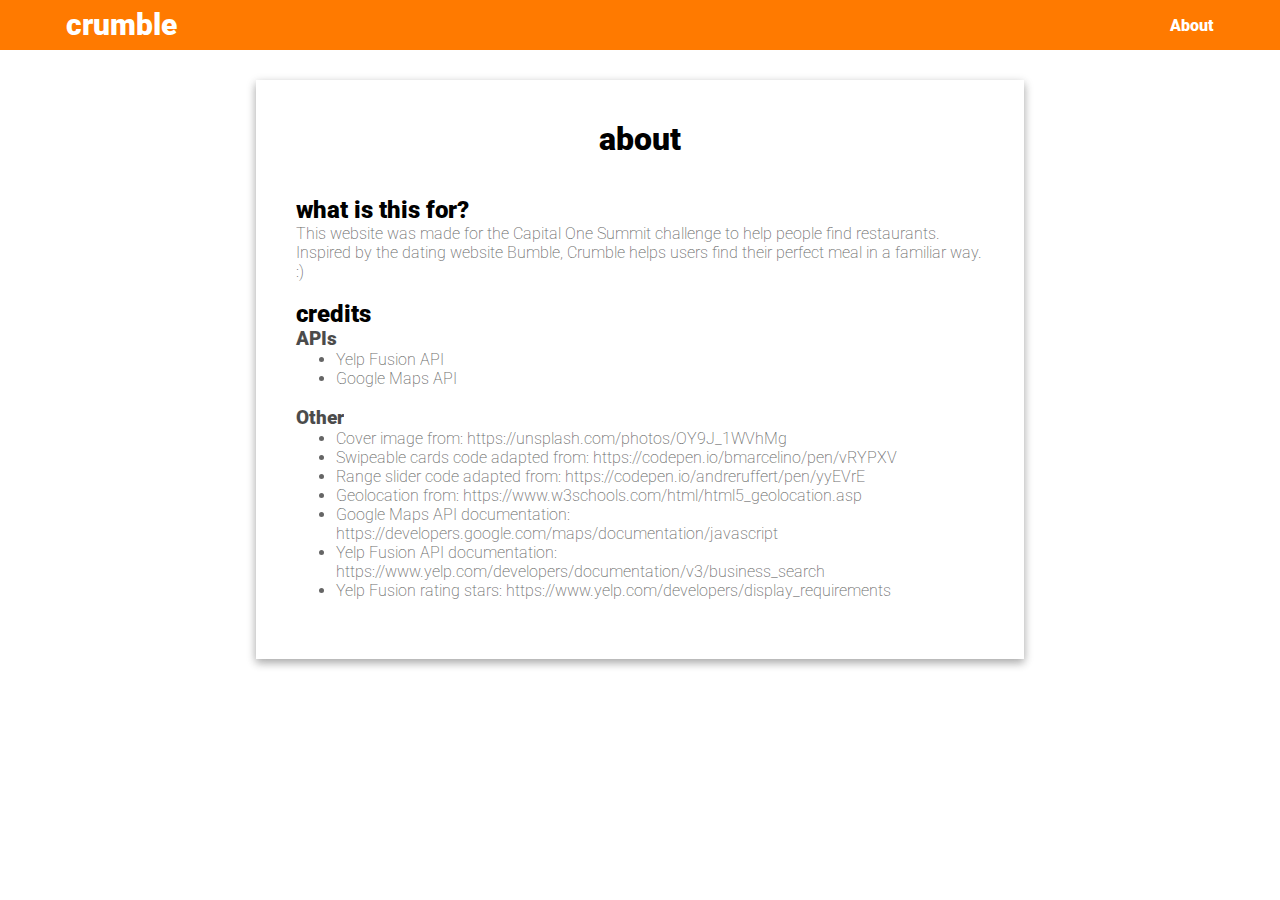
==== about.html @ bc665a79 "Added about page and did some clean up" ====
<!DOCTYPE html>
<html lang="en">
  <head>
    <title>Crumble - About</title>
    <meta charset="UTF-8">
    <meta name="viewport" content="width=device-width, initial-scale=1">
    <link href="https://fonts.googleapis.com/css?family=Roboto:200,900&display=swap" rel="stylesheet">
    <link rel="stylesheet" type="text/css" href="styles/style.css">
  </head>

  <body>
    <header>
      <ul id="nav">
        <li class="nav-item" id="main-label"><a href="index.html">crumble</a></li>
        <li class="nav-item" id="about-label"><a href="about.html">About</a></li>
      </ul>
    </header>
    <main>
      <div class="middle display-block standard-block text-center">
        <div class="info-block" display="inline-block">
          <h1>about</h1> 
          <br><br>
          <div class="text-left">
            <h2>what is this for?</h2>
            <p class="about-text">This website was made for the Capital One Summit challenge to help people find restaurants. Inspired by the dating website Bumble, Crumble helps users find their perfect meal in a familiar way. :)
            </p>
            <br>
            <h2>credits</h2>
              <h3 class="about-subtitle">APIs</h3>
              <ul class="about-text">
                <li>Yelp Fusion API</li>
                <li>Google Maps API</li>
              </ul>

              <br>

              <h3 class="about-subtitle">Other</h3>
              <ul class="about-text">
                <li>Cover image from: https://unsplash.com/photos/OY9J_1WVhMg</li>
                <li>Swipeable cards code adapted from: https://codepen.io/bmarcelino/pen/vRYPXV</li>
                <li>Range slider code adapted from: https://codepen.io/andreruffert/pen/yyEVrE</li>
                <li>Geolocation from: https://www.w3schools.com/html/html5_geolocation.asp</li>
                <li>Google Maps API documentation: https://developers.google.com/maps/documentation/javascript</li>
                <li>Yelp Fusion API documentation: https://www.yelp.com/developers/documentation/v3/business_search</li>
                <li>Yelp Fusion rating stars: https://www.yelp.com/developers/display_requirements</li>
              </ul>
            <br>            
          </div>
        </div>
      </div>
    </main>
  </body>
</html>
---- styles/style.css ----
h1, h2, h3 {
	font-family: 'Roboto', serif;
	font-weight: 900;
    margin: 0;
}

p {
    font-weight: 400;
}

.middle {
 	margin: 0 auto;
}

.shift-down {
    transform: translate(0%, 5%);
}

.text-left {
	text-align: left;
}

.text-center {
	text-align: center;
}

.display-block {
    font-family: 'Roboto', serif;
	border: none;
	display: block;
}

.display-inline {
	display: inline;
    margin: 0;
}

.inline-block {
    display: inline-block;
}

.standard-block {
	width: 60%;
}

.standard-button {
    background-color: #F95A00; /* Light orange */
    font-weight: 200;
    border: none;
    color: white;
    padding: 10px 50px;
    text-align: center;
    text-decoration: none;
    display: inline-block;
    font-size: 20px;
    box-shadow: 0 4px 8px 0 rgba(0,0,0,0.2), 0 3px 10px 0 rgba(0,0,0,0.19);
    transition: 0.3s;
    border-radius: 50px;
}

.standard-button:hover {
    cursor: pointer;
    box-shadow: 0 12px 20px 0 rgba(0,0,0,0.2), 0 8px 22px 0 rgba(0,0,0,0.19);
}

/********************************** Navigation CSS **********************************/
* {
  margin: 0;
}

#nav {
    list-style-type: none;
    margin: 0;
    padding: 0;
    overflow: hidden;
    background-color: #FF7A00; /* Orange */
    line-height: 1;

}

.nav-item a {
    font-family: 'Roboto';
    font-weight: 900;
    display: block;
    color: white;
    text-align: center;
    padding: 10px 16px;
    text-decoration: none !important;

}

.nav-item a:hover {
    color: white;
    text-decoration: none !important;
    opacity: 40%;
}

#main-label {
    margin-left: 50px;
    font-size: 30px;
    float: left;
}

#about-label {
    margin-right: 50px;
    float: right;
    padding-top: 8px;
    font-size: 16px !important;

}

/********************************** Main page CSS **********************************/

#main-layout {
    margin: 0 auto;
    transform: translate(0%, 15%);
}

#start-button {
    position: relative;
    top: 20px;
}

#main-title {
	font-size: 70pt;
	color: #FF7A00; /* Orange */
}

#main-subtitle {
    font-size: 15pt;
	opacity: 60%;
    position: relative;
    top: -8px;
}

#cover-pic {
	width: 300px;
 	border-radius: 50%;
}

/******************************* Preferences page CSS *******************************/


.info-block {
    overflow: auto;
  	box-shadow: 0 4px 8px 0 rgba(0,0,0,0.2), 0 3px 10px 0 rgba(0,0,0,0.19);
    padding: 40px;
  	margin-top: 30px;
  	margin-bottom: 30px;
    font-family: 'Roboto';
}

.info-title {
	margin-right: 30px;
}

.category-display {
    cursor: pointer;
    font-family: 'Roboto';
    font-weight: 400;
    background-color: grey;
    border: none;
    color: white;
    padding: 10px 50px;
    text-align: center;
    text-decoration: none;
    display: block;
    font-size: 15px;
    box-shadow: 0 4px 8px 0 rgba(0,0,0,0.2), 0 3px 10px 0 rgba(0,0,0,0.19);
    transition: 0.3s;
    border-radius: 50px;
    margin: 5px;
}

#categories-search {
    margin-top: 5px;
}

#prices-container {

    display: flex;
    width: 80%;
    float: right;
    justify-content: space-around;
}

input {
    cursor: pointer;
}

.price {
    cursor: pointer;
}

.selected-price {
	color: #FF7A00; /* Orange */
}

.unselected-price {
	color: black;
	opacity: 40%;
}

#categories-custom-input {
    cursor: text;
    margin-bottom: 10px;
}

#categories-container {
    margin-top: 5px;
    display: flex;
    flex-wrap: wrap;
    flex-shrink: 0;
    float: left;
    height: auto;
}

input[type="radio"] {
    display: none;
}

input.price-input[type="radio"]:checked ~ h3{
    color: #FF7A00;
    opacity: 100%;
}

input.category-input[type="radio"]:checked ~ div{
    background-color: #FF7A00;
    color: white;
    opacity: 100%;
}

#finish-prefs-button {
    float: right; 
    margin-bottom: 40px;
}


/******************************* Selection page CSS *******************************/
.img-display {
    float: left; 
    width: 50%; 
    height: 100%; 
    overflow: hidden;
    display: inline-block;
    border-radius: 10px 0 0 10px;
}

.review-count-display {
    margin: 10px;
    width: auto;
    height: auto;
    position: relative;
    font-weight: 400;
    font-size: 12px;
}

.text-display {
    width: 40%;
    float: left;
    display: inline-block;
    padding: 5% 0 0 5%;
    font-weight: 400;
    font-size: 16px;
}

/* elements on stacked cards */
.card-item { 
    background: #FFFFFF; 
    box-shadow: 0 4px 8px 0 rgba(0,0,0,0.2), 0 3px 10px 0 rgba(0,0,0,0.19);
}

.card-title {
    font-size: 40px;
    padding-bottom: 10px;
}

.vertical-pad {
    padding: 2% 0;
}

.bullet {
    padding: 0 5px;
}


/******************************* Finish page CSS *******************************/
.final-result-block {
    height: 250px;
    width:100%;
    box-shadow: 0 4px 8px 0 rgba(0,0,0,0.2), 0 3px 10px 0 rgba(0,0,0,0.19);
    border-radius: 20px;
    margin-top: 20px;
    margin-bottom: 20px;
}

.thumbnail {
    float: left;
    width: 40%;
    height: 100%;
    border-radius: 20px 0 0 20px;
}

.smaller-review-count-display {
    font-size: 10px;
    vertical-align: text-top;
    margin: 0 5%;
}

.smaller-text-display {
    font-size: 15px;
}

#map {
    width: 100%; 
    height: 400px;
    margin-top: 20px;
    margin-bottom: 20px;
}

/******************************* About page CSS *******************************/
.about-text {
    font-weight: 200;
    opacity: 60%;
}

.about-subtitle {
    opacity: 70%;
}
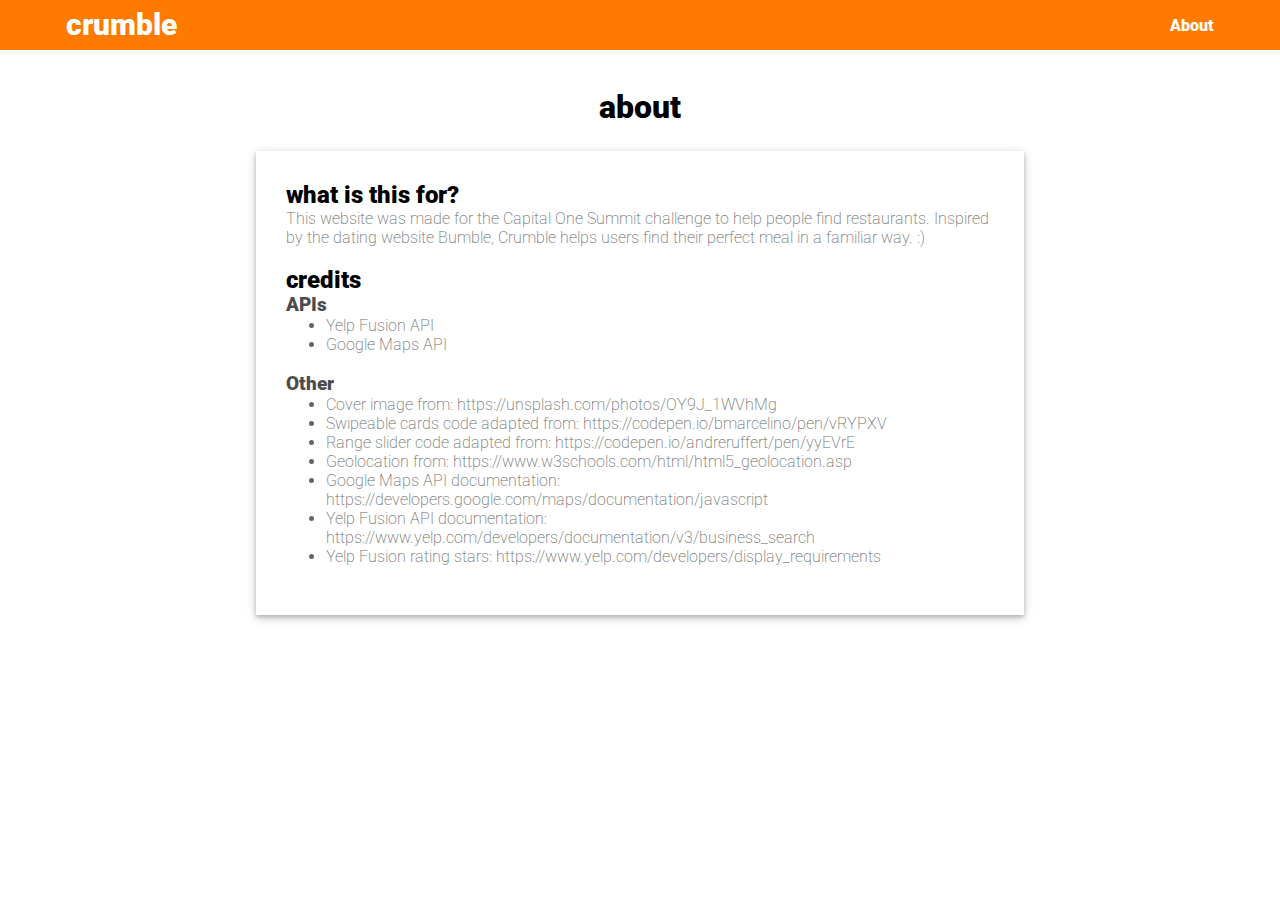
==== commit 296f54d1: "Made preferences page fit into 1 page" ====
--- a/about.html
+++ b/about.html
@@ -17,9 +17,9 @@
     </header>
     <main>
       <div class="middle display-block standard-block text-center">
+      <br><br>
+      <h1>about</h1> 
         <div class="info-block" display="inline-block">
-          <h1>about</h1> 
-          <br><br>
           <div class="text-left">
             <h2>what is this for?</h2>
             <p class="about-text">This website was made for the Capital One Summit challenge to help people find restaurants. Inspired by the dating website Bumble, Crumble helps users find their perfect meal in a familiar way. :)
--- a/styles/style.css
+++ b/styles/style.css
@@ -143,10 +143,10 @@
 
 .info-block {
     overflow: auto;
-  	box-shadow: 0 4px 8px 0 rgba(0,0,0,0.2), 0 3px 10px 0 rgba(0,0,0,0.19);
-    padding: 40px;
-  	margin-top: 30px;
-  	margin-bottom: 30px;
+  	box-shadow: 0 2px 4px 0 rgba(0,0,0,0.2), 0 3px 10px 0 rgba(0,0,0,0.19);
+    padding: 30px;
+  	margin-top: 25px;
+  	margin-bottom: 25px;
     font-family: 'Roboto';
 }
 
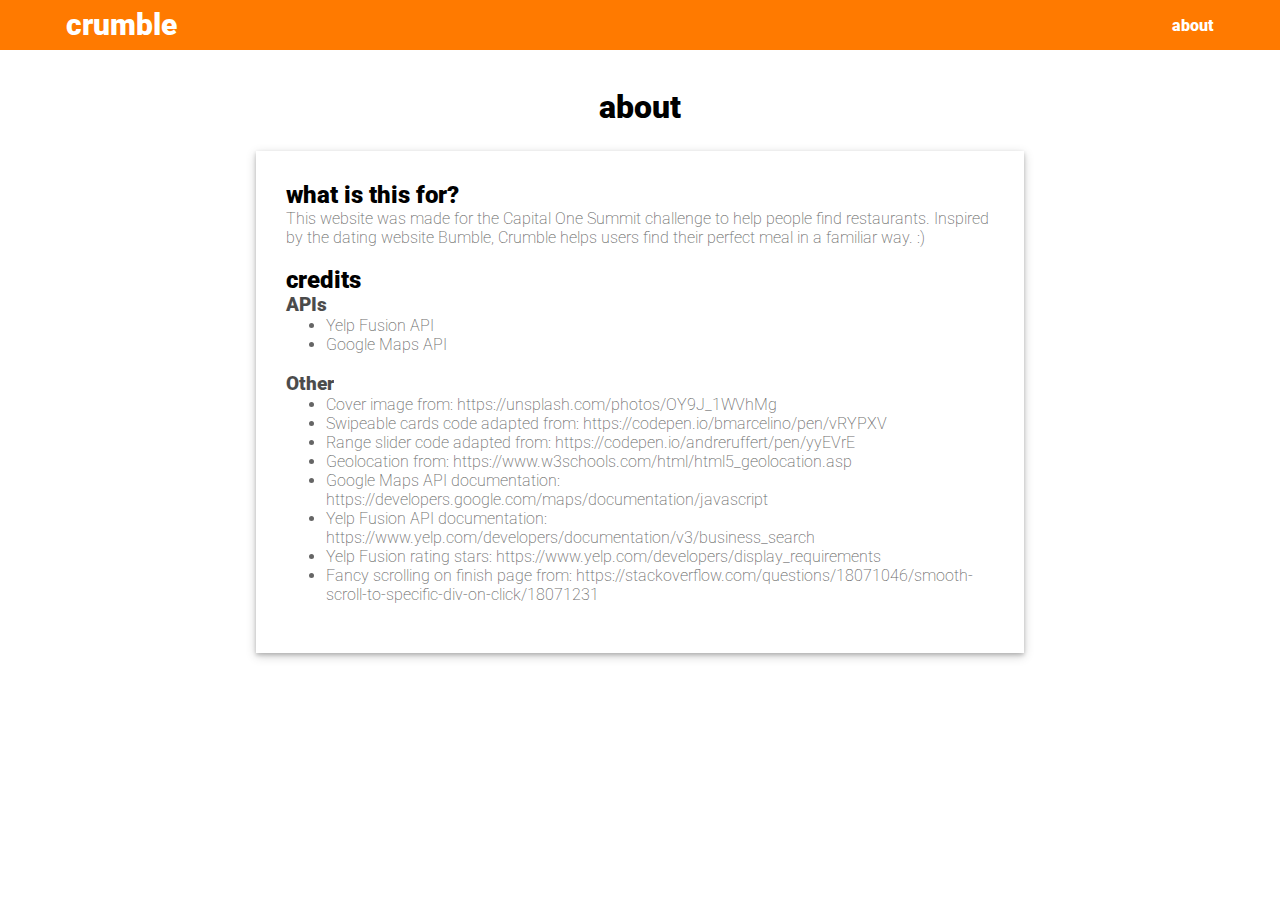
==== commit 72e66a0f: "Cleaned up code" ====
--- a/about.html
+++ b/about.html
@@ -12,7 +12,7 @@
     <header>
       <ul id="nav">
         <li class="nav-item" id="main-label"><a href="index.html">crumble</a></li>
-        <li class="nav-item" id="about-label"><a href="about.html">About</a></li>
+        <li class="nav-item" id="about-label"><a href="about.html">about</a></li>
       </ul>
     </header>
     <main>
@@ -43,6 +43,7 @@
                 <li>Google Maps API documentation: https://developers.google.com/maps/documentation/javascript</li>
                 <li>Yelp Fusion API documentation: https://www.yelp.com/developers/documentation/v3/business_search</li>
                 <li>Yelp Fusion rating stars: https://www.yelp.com/developers/display_requirements</li>
+                <li>Fancy scrolling on finish page from: https://stackoverflow.com/questions/18071046/smooth-scroll-to-specific-div-on-click/18071231</li>
               </ul>
             <br>            
           </div>
--- a/styles/style.css
+++ b/styles/style.css
@@ -110,7 +110,6 @@
 }
 
 /********************************** Main page CSS **********************************/
-
 #main-layout {
     margin: 0 auto;
     transform: translate(0%, 15%);
@@ -139,8 +138,6 @@
 }
 
 /******************************* Preferences page CSS *******************************/
-
-
 .info-block {
     overflow: auto;
   	box-shadow: 0 2px 4px 0 rgba(0,0,0,0.2), 0 3px 10px 0 rgba(0,0,0,0.19);
